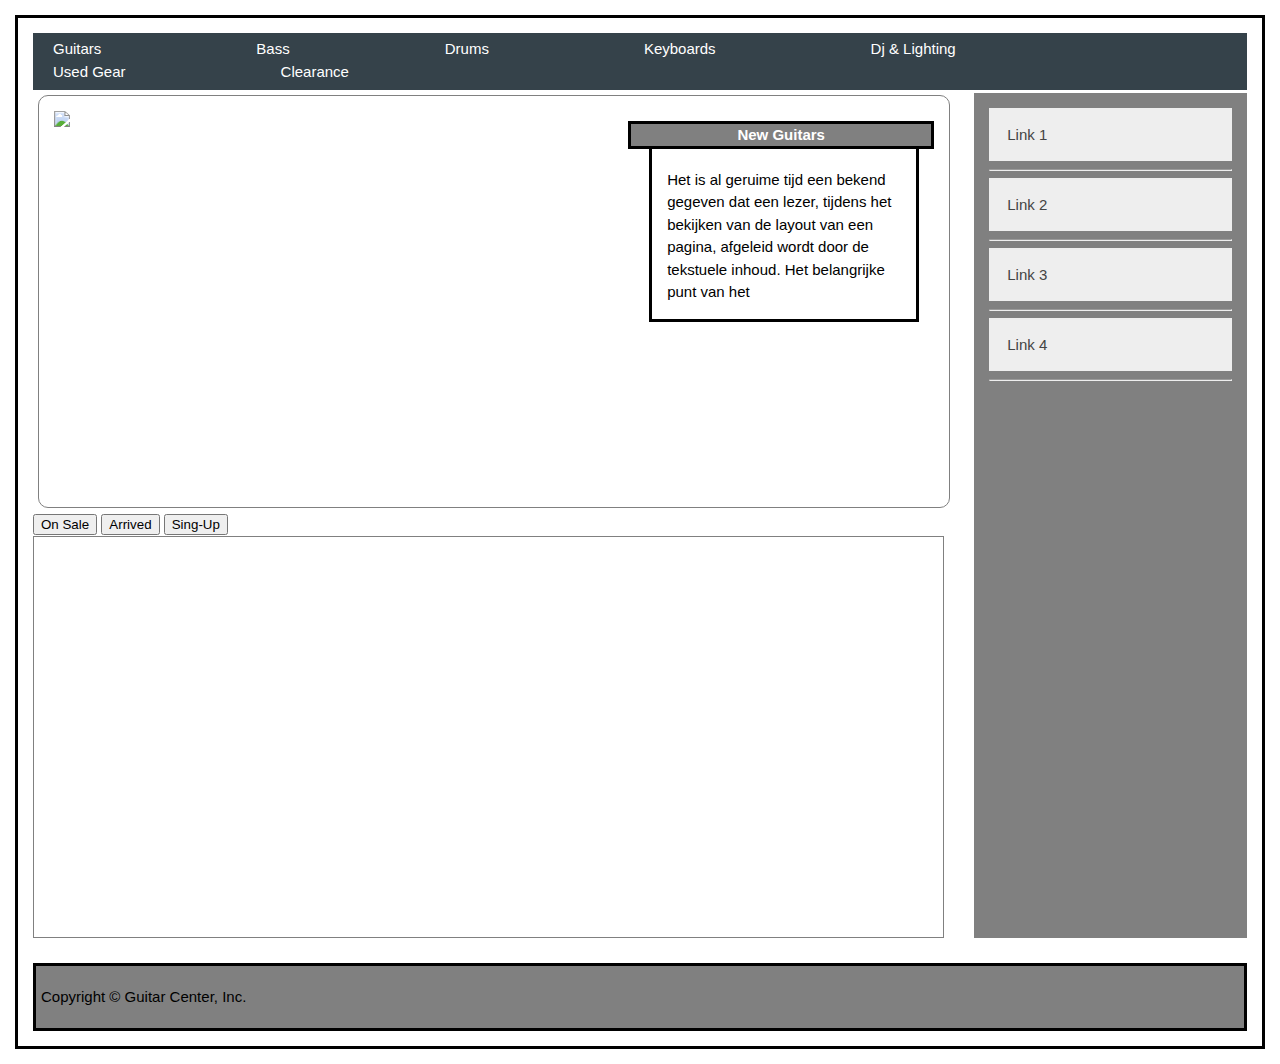
==== index.html @ e6625112 "add" ====
<!DOCTYPE html>
<html>
<head>
	<meta charset="utf-8">
	<meta name="viewport" content="width=device-width">
	<title>Guitar Center | Welcome</title>
	<link rel="stylesheet" href="./css/style.css">
	<script type="text/javascript" src="./javascript/app.js"></script>
</head>
<body>
	<header>
		<nav>
			<ul class="dropdown">
				<li><a href="#">Guitars</a></li>
					<div class="dropdown-content">
					    <a href="#">Link 1</a>
					    <a href="#">Link 2</a>
					    <a href="#">Link 3</a>
					</div>

				<li><a href="#">Bass</a></li>
				<li><a href="#">Drums</a></li>
				<li><a href="#">Keyboards</a></li>
				<li><a href="#">Dj &amp; Lighting</a></li>
				<li><a href="#">Used Gear</a></li>
				<li><a href="#">Clearance</a></li>
			</ul>
		</nav>
	</header>

	<section id="sec1">
		<div class="container">
			<img id="mainImg" src="./images/main.JPG">
			<article>
				<h4>New Guitars</h4>
				<p id="art">
					Het is al geruime tijd een bekend gegeven dat een lezer, tijdens het bekijken van de layout van een pagina, afgeleid wordt door de tekstuele inhoud. Het belangrijke punt van het 
				</p>
			</article>
		</div>
	</section>
		

	<aside>
		<div id="links">
			<button class="accordion">Link 1</button>
			<div class="panel">
			  <p>Lorem ipsum dolor sit amet, consectetur adipisicing elit, sed do eiusmod tempor incididunt ut labore et dolore magna aliqua.</p>
			</div> <hr>

			<button class="accordion">Link 2</button>
			<div class="panel">
			  <ul>
			  	<li><a href="#">sub-link</a></li>
			  	<li><a href="#">sub-link</a></li>
			  	<li><a href="#">sub-link</a></li>
			  </ul>
			</div><hr>


			<button class="accordion">Link 3</button>
			<div class="panel">
			  <p>Lorem ipsum dolor sit amet, consectetur adipisicing elit, sed do eiusmod tempor incididunt ut labore et dolore magna aliqua. </p>
			</div><hr>

			<button class="accordion">Link 4</button>
			<div class="panel">
			  <p>Lorem ipsum dolor sit amet, consectetur adipisicing elit, sed do eiusmod tempor incididunt ut labore et dolore magna aliqua. </p>
			</div><hr>

		</div>
	</aside>
		
	

	<section id="sec2">
		<div class="container">
			<div id="btn">
				<button>On Sale</button>
				<button>Arrived</button>
				<button>Sing-Up</button>
			</div>


			<div id="itmes"></div>

			<!-- <h3>HEADLINER DEALS</h3>
			
			<div class="box">
				<img src="./images/product1.JPG">
				<h5>The Name of this Instrument</h5>
					<p class="strike">Was: $500.00</p>
					<p>Now: $295.00</p>
			</div>

			<div class="box">
				<img src="./images/product2.JPG">
				<h5>The Name of this Instrument</h5>
					<p class="strike">Was: $500.00</p>
					<p>Now: $295.00</p>
			</div>

			<div class="box">
				<img src="./images/product3.JPG">
				<h5>The Name of this Instrument</h5>
					<p class="strike">Was: $500.00</p>
					<p>Now: $295.00</p>
			</div>
		</div> -->
	</section>

	<footer>
		<p>Copyright &copy; Guitar Center, Inc.</p>
	</footer>
	
</body>
</html>
---- css/style.css ----
body{
	font: 15px/1.5 Arial, Halvetical, sans-serif;
	padding: 15px;
	margin: 15px;
	border: solid black;
	overflow: scroll;
	height: 100%;
}

/*global*/

.container{
	width: 80%
	margin: auto;
	overflow: hidden;
}

ul{
	list-style: none;
}

a:link {
    text-decoration: none;
}


/* Header*/
header{
	background: #35424a;
	color: #ffffff;
	padding-top: 5px;
	min-height: 25px;
}

header a{
	color: #ffffff;
	text-decoration: none;
}

header ul{
	margin:0;
	padding: 0;
}

header li{
	float:left;
	display: inline;
	padding: 0 135px 0 20px;
}

header a:hover{
	color: #cccccc;
	font-weight:bold;
}

/*section1*/

#sec1{
	width: 72.5%;
	padding: 15px;
	margin: 5px;
	/*margin-right: 5px;*/
	border: solid grey 1px;
	border-radius: 10px;
}

article, h4{
	float:right;
	width: 5%;
	min-width: 300px;
	margin-top: 5px;
	
}

h4{
	background-color: grey;
	color: #ffffff;
	border: solid black;
	text-align: center;
}

aside {
	float: right;
	padding: 15px;
	width: 20%;
	background: grey;
	min-height: 815px;
	margin-top: -420px;
}

/*aside bar*/

.accordion {
    background-color: #eee;
    color: #444;
    cursor: pointer;
    padding: 18px;
    width: 100%;
    border: none;
    text-align: left;
    outline: none;
    font-size: 15px;
    transition: 0.4s;
}

.active, .accordion:hover {
    background-color: #ccc;
}

.panel {
    padding: 0 18px;
    background-color: white;
    max-height: 0;
    overflow: hidden;
    transition: max-height 0.2s ease-out;
}


#art{
	padding: 15px;
	margin: 15px;
	border: solid black;
}

.dropbtn {
    background-color: #4CAF50;
    color: white;
    padding: 16px;
    font-size: 16px;
    border: none;
}

.dropdown {
    position: relative;
    display: inline-block;
}

.dropdown-content {
    display: none;
    position: absolute;
    background-color: #f9f9f9;
    min-width: 160px;
    box-shadow: 0px 8px 16px 0px rgba(0,0,0,0.2);
    z-index: 1;
}

.dropdown-content a {
    color: black;
    padding: 12px 16px;
    text-decoration: none;
    display: block;
}

.dropdown-content a:hover {background-color: #f1f1f1}

.dropdown:hover .dropdown-content {
    display: block;
}

.dropdown:hover .dropbtn {
    background-color: #3e8e41;
}

img {
	min-height: 375px;

}


/*section2*/

#sec2{
	width: 75%;

}

#btn{
	min-width: 600px;
	padding: 0;
	margin: 0;
}

#itmes{
	height: 400px;
	border: solid grey 1px;

}


.box{
	float: left;
	text-align: center;
	width: 30%;
	padding: 10px;
}

.box img{
	width: 240px;
	border: solid grey 2px;
	padding: 15px;
}

footer {
	padding: 5px;
	margin-top: 25px;
	border: solid black;
	background-color: grey;
}

/*media queries*/

@media(max-width: 980px){
	header
	header nav,
	header nav li,
	h1{
		float: none;
		text-align: center;
		width: 100%;
	}


		#sec1, 
		#sec2{
		margin-top: 40px;
		width: 100%;
		border: 0;
	}

	aside{
		float: none;
		width: 100%;
		display: block;
		margin:0;
		padding: 5px;
	}
}
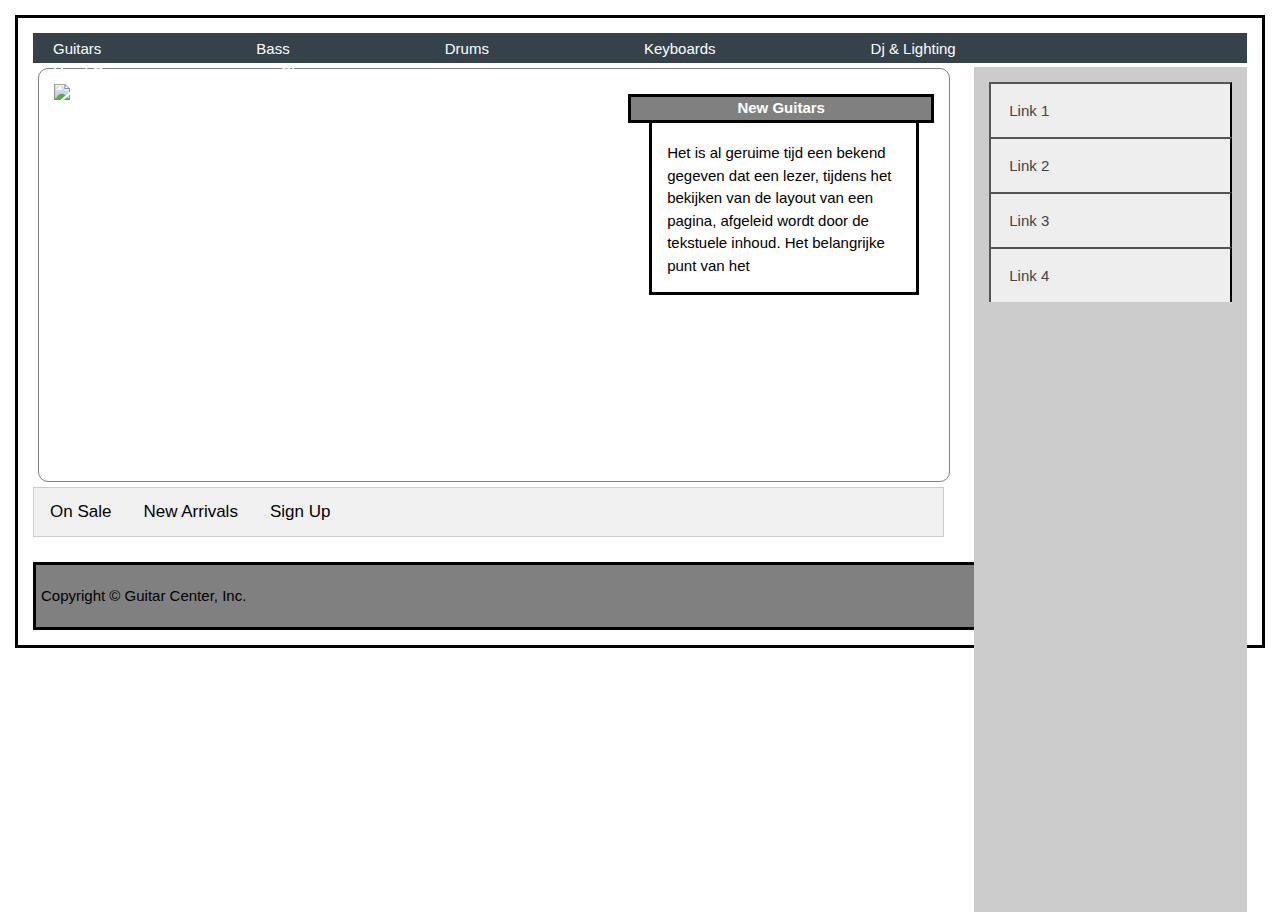
==== commit 94427a93: "add" ====
--- a/index.html
+++ b/index.html
@@ -5,18 +5,22 @@
 	<meta name="viewport" content="width=device-width">
 	<title>Guitar Center | Welcome</title>
 	<link rel="stylesheet" href="./css/style.css">
-	<script type="text/javascript" src="./javascript/app.js"></script>
+	
 </head>
 <body>
 	<header>
 		<nav>
-			<ul class="dropdown">
-				<li><a href="#">Guitars</a></li>
-					<div class="dropdown-content">
-					    <a href="#">Link 1</a>
-					    <a href="#">Link 2</a>
-					    <a href="#">Link 3</a>
-					</div>
+			<ul>
+				<div class="dropdown">
+					<li><a href="#">Guitars</a>
+						<div class="dropdown-content">
+						    <a href="#">Electric Guitars</a>
+						    <a href="#">Accustic Guitars</a>
+						    <a href="#">Accustic-Electric Guitars</a>
+						    <a href="#">Classical Guitars</a>
+						</div>
+					</li>
+				</div>
 
 				<li><a href="#">Bass</a></li>
 				<li><a href="#">Drums</a></li>
@@ -42,77 +46,118 @@
 		
 
 	<aside>
-		<div id="links">
-			<button class="accordion">Link 1</button>
-			<div class="panel">
-			  <p>Lorem ipsum dolor sit amet, consectetur adipisicing elit, sed do eiusmod tempor incididunt ut labore et dolore magna aliqua.</p>
-			</div> <hr>
-
-			<button class="accordion">Link 2</button>
-			<div class="panel">
-			  <ul>
-			  	<li><a href="#">sub-link</a></li>
-			  	<li><a href="#">sub-link</a></li>
-			  	<li><a href="#">sub-link</a></li>
-			  </ul>
-			</div><hr>
-
-
-			<button class="accordion">Link 3</button>
-			<div class="panel">
-			  <p>Lorem ipsum dolor sit amet, consectetur adipisicing elit, sed do eiusmod tempor incididunt ut labore et dolore magna aliqua. </p>
-			</div><hr>
-
-			<button class="accordion">Link 4</button>
-			<div class="panel">
-			  <p>Lorem ipsum dolor sit amet, consectetur adipisicing elit, sed do eiusmod tempor incididunt ut labore et dolore magna aliqua. </p>
-			</div><hr>
-
-		</div>
-	</aside>
+       <div id="div-right">
+               
+           <button class="accordion">Link 1</button>
+           <div class="panel">
+               <p>Lorem ipsum dolor sit amet, consectetur adipisicing elit, sed do eiusmod tempor incididunt ut labore et dolore magna aliqua. Ut enim ad minim veniam, quis nostrud exercitation ullamco laboris nisi ut aliquip ex ea commodo consequat.</p>
+           </div>
+       
+           <button class="accordion">Link 2</button>
+           <div class="panel-link">
+               <ul style="list-style-type:none:cursor:default;">
+                       <li>sub-link</li>
+                       <li>sub-link</li>
+                       <li>sub-link</li>
+               </ul>  
+           </div>
+       
+           <button class="accordion">Link 3</button>
+           <div class="panel">
+               <p>Lorem ipsum dolor sit amet, consectetur adipisicing elit, sed do eiusmod tempor incididunt ut labore et dolore magna aliqua. Ut enim ad minim veniam, quis nostrud exercitation ullamco laboris nisi ut aliquip ex ea commodo consequat.</p>
+           </div>
+       
+           <button class="accordion">Link 4</button>
+           <div class="panel">
+               <p>Lorem ipsum dolor sit amet, consectetur adipisicing elit, sed do eiusmod tempor incididunt ut labore et dolore magna aliqua. Ut enim ad minim veniam, quis nostrud exercitation ullamco laboris nisi ut aliquip ex ea commodo consequat.</p>
+           </div>
+       
+       </div><!--div-right-->
+    </aside>
 		
 	
 
 	<section id="sec2">
 		<div class="container">
-			<div id="btn">
-				<button>On Sale</button>
-				<button>Arrived</button>
-				<button>Sing-Up</button>
+			<div class="tab">
+			  <button class="tablinks" onclick="openTab(event, 'OnSale')">On Sale</button>
+			  <button class="tablinks" onclick="openTab(event, 'NewArrivals')">New Arrivals</button>
+			  <button class="tablinks" onclick="openTab(event, 'SignUp')">Sign Up</button>
 			</div>
 
+			<div id="OnSale" class="tabcontent">
+				<h3>HEADLINER DEALS</h3>
+				<div class="box">
+					<img src="./images/product1.JPG">
+					<h5>The Name of this Instrument</h5>
+						<p class="strike">Was: $500.00</p>
+						<p>Now: $295.00</p>
+				</div>
 
-			<div id="itmes"></div>
+				<div class="box">
+					<img src="./images/product2.JPG">
+					<h5>The Name of this Instrument</h5>
+						<p class="strike">Was: $500.00</p>
+						<p>Now: $295.00</p>
+				</div>
 
-			<!-- <h3>HEADLINER DEALS</h3>
-			
-			<div class="box">
-				<img src="./images/product1.JPG">
-				<h5>The Name of this Instrument</h5>
-					<p class="strike">Was: $500.00</p>
-					<p>Now: $295.00</p>
+				<div class="box">
+					<img src="./images/product3.JPG">
+					<h5>The Name of this Instrument</h5>
+						<p class="strike">Was: $500.00</p>
+						<p>Now: $295.00</p>
+				</div>
 			</div>
 
-			<div class="box">
-				<img src="./images/product2.JPG">
-				<h5>The Name of this Instrument</h5>
-					<p class="strike">Was: $500.00</p>
-					<p>Now: $295.00</p>
+			<div id="NewArrivals" class="tabcontent">
+			  <h3>New Arrivals</h3>
+			  <p>New Arrivals is the capital of France.</p> 
 			</div>
 
-			<div class="box">
-				<img src="./images/product3.JPG">
-				<h5>The Name of this Instrument</h5>
-					<p class="strike">Was: $500.00</p>
-					<p>Now: $295.00</p>
+			<div id="SignUp" class="tabcontent">
+			  <h3>New Account</h3>
+			    <form>
+			    	<span>First name:</span>
+				  <input type="text" name="firstname">
+				  <br><br>
+				  	<span>Last name:</span>
+				  <input type="text" name="lastname">
+				  <br><br>
+					<span>Email Address:</span>
+				  <input type="text" email="email">
+				  <br><br>
+					<span>Communication Method:</span>
+				  <select>
+					  <option value="Email">Email</option>
+					  <option value="Phone">Phone</option>
+					  <option value="Social Media">Social Media</option>
+					</select>
+				  <br><br>
+					
+				 	<div id="class">
+				 		<span>Birthday:</span>
+					  <select>
+						  <option value="Email">Month</option>
+						</select>
+
+						  <select>
+						  <option value="Email">Day</option>
+						</select>
+					<div>
+				  <br>
+
+				  <input id="submit" type="submit" value="Create Account">
+				</form> 
 			</div>
-		</div> -->
+	
+		</div>
 	</section>
 
 	<footer>
 		<p>Copyright &copy; Guitar Center, Inc.</p>
 	</footer>
 	
+	<script type="text/javascript" src="./javascript/app.js"></script>
 </body>
 </html>
 	--- a/css/style.css
+++ b/css/style.css
@@ -49,7 +49,9 @@
 }
 
 header a:hover{
-	color: #cccccc;
+	color: black;
+	background-color: #f1f1f1;
+	padding: 16px;
 	font-weight:bold;
 }
 
@@ -79,42 +81,50 @@
 	text-align: center;
 }
 
-aside {
+
+/*aside bar*/
+ 
+ aside {
 	float: right;
 	padding: 15px;
 	width: 20%;
-	background: grey;
+	background: #ccc;
 	min-height: 815px;
 	margin-top: -420px;
 }
-
-/*aside bar*/
-
+   
 .accordion {
     background-color: #eee;
     color: #444;
     cursor: pointer;
     padding: 18px;
     width: 100%;
-    border: none;
+    border-bottom: 2px;
     text-align: left;
     outline: none;
     font-size: 15px;
     transition: 0.4s;
 }
-
 .active, .accordion:hover {
-    background-color: #ccc;
-}
-
+    background-color: grey;
+    color:white; 
+}
 .panel {
     padding: 0 18px;
+    display: none;
     background-color: white;
-    max-height: 0;
     overflow: hidden;
-    transition: max-height 0.2s ease-out;
-}
-
+}
+.panel-link {
+	color:white; 
+    padding: 0 18px;
+    display: none;
+    background-color: grey; 
+    overflow: hidden;
+}
+
+
+/*Article*/
 
 #art{
 	padding: 15px;
@@ -132,7 +142,6 @@
 
 .dropdown {
     position: relative;
-    display: inline-block;
 }
 
 .dropdown-content {
@@ -151,7 +160,9 @@
     display: block;
 }
 
-.dropdown-content a:hover {background-color: #f1f1f1}
+.dropdown-content a:hover {
+		background-color: #f1f1f1
+	}
 
 .dropdown:hover .dropdown-content {
     display: block;
@@ -159,6 +170,43 @@
 
 .dropdown:hover .dropbtn {
     background-color: #3e8e41;
+}
+
+/* Style the tab */
+.tab {
+    overflow: hidden;
+    border: 1px solid #ccc;
+    background-color: #f1f1f1;
+}
+
+/* Style the buttons inside the tab */
+.tab button {
+    background-color: inherit;
+    float: left;
+    border: none;
+    outline: none;
+    cursor: pointer;
+    padding: 14px 16px;
+    transition: 0.3s;
+    font-size: 17px;
+}
+
+/* Change background color of buttons on hover */
+.tab button:hover {
+    background-color: #ddd;
+}
+
+/* Create an active/current tablink class */
+.tab button.active {
+    background-color: #ccc;
+}
+
+/* Style the tab content */
+.tabcontent {
+    display: none;
+    padding: 6px 12px;
+    border: 1px solid #ccc;
+    border-top: none;
 }
 
 img {
@@ -191,14 +239,35 @@
 	float: left;
 	text-align: center;
 	width: 30%;
-	padding: 10px;
+	padding-right: 10px;
 }
 
 .box img{
-	width: 240px;
+	float: left;
+	text-align: center;
+	min-height: 50px;
 	border: solid grey 2px;
 	padding: 15px;
-}
+
+}
+
+/*form{
+	margin: 0 80px 25px 80px;
+}*/
+
+input {
+	width: 60%;
+}
+
+span {
+	width: 400px;
+}
+
+#submit{
+	width: 30%;
+	margin: 0 10px 25px 80px;
+}
+
 
 footer {
 	padding: 5px;
@@ -213,18 +282,25 @@
 	header
 	header nav,
 	header nav li,
-	h1{
+	h1, img{
 		float: none;
-		text-align: center;
+		display: block;
 		width: 100%;
 	}
 
+	form{
+		float: none;
+		display: block;
+		width: 100%;
+		margin:auto;
+	}
 
 		#sec1, 
 		#sec2{
 		margin-top: 40px;
 		width: 100%;
 		border: 0;
+		padding: 1px;
 	}
 
 	aside{
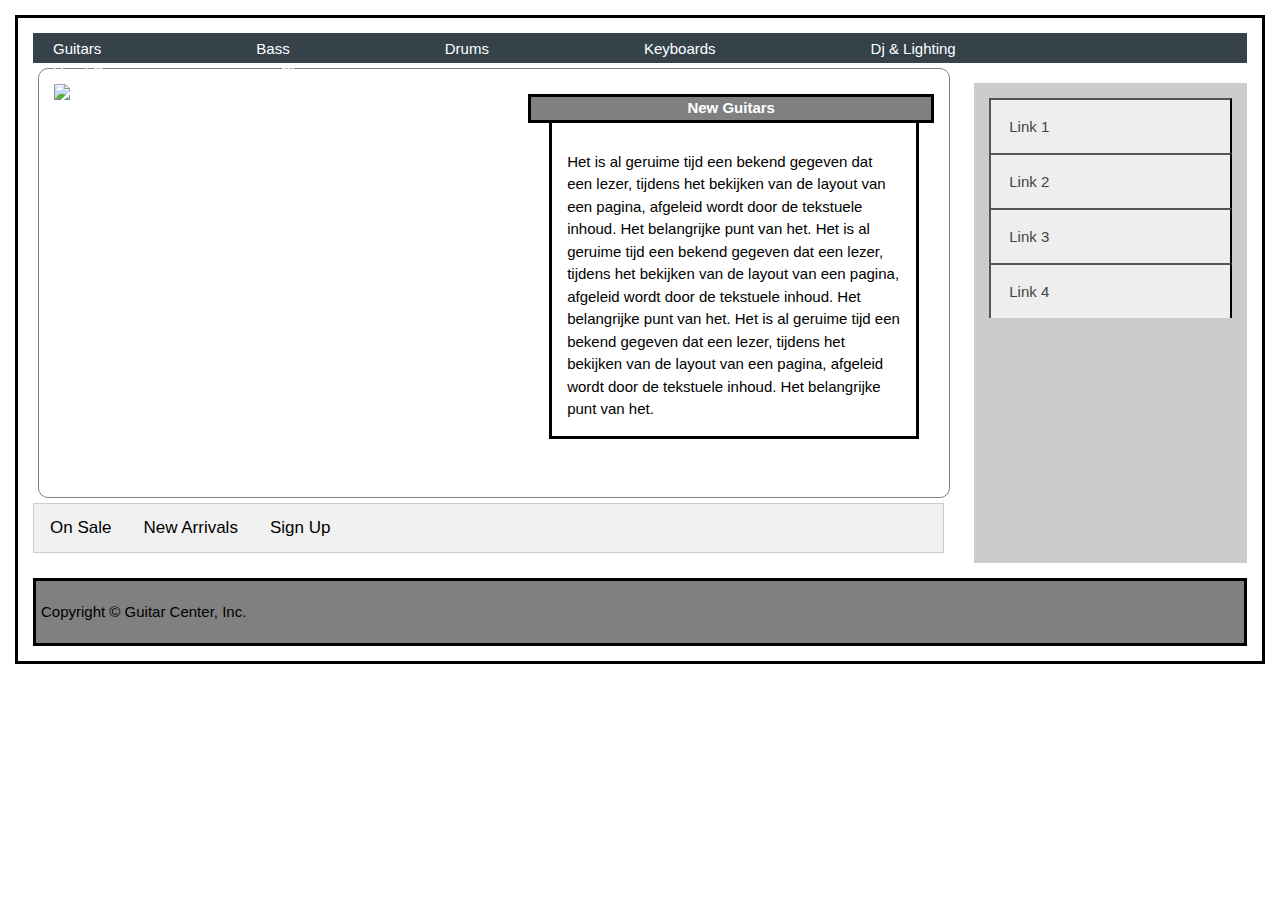
==== commit a9340ecc: "modified" ====
--- a/index.html
+++ b/index.html
@@ -5,7 +5,7 @@
 	<meta name="viewport" content="width=device-width">
 	<title>Guitar Center | Welcome</title>
 	<link rel="stylesheet" href="./css/style.css">
-	
+	<script src="https://cdnjs.cloudflare.com/ajax/libs/jquery/3.2.1/jquery.min.js"></script>
 </head>
 <body>
 	<header>
@@ -38,8 +38,12 @@
 			<article>
 				<h4>New Guitars</h4>
 				<p id="art">
-					Het is al geruime tijd een bekend gegeven dat een lezer, tijdens het bekijken van de layout van een pagina, afgeleid wordt door de tekstuele inhoud. Het belangrijke punt van het 
+					Het is al geruime tijd een bekend gegeven dat een lezer, tijdens het bekijken van de layout van een pagina, afgeleid wordt door de tekstuele inhoud. Het belangrijke punt van het. 
+					Het is al geruime tijd een bekend gegeven dat een lezer, tijdens het bekijken van de layout van een pagina, afgeleid wordt door de tekstuele inhoud. Het belangrijke punt van het. 
+					Het is al geruime tijd een bekend gegeven dat een lezer, tijdens het bekijken van de layout van een pagina, afgeleid wordt door de tekstuele inhoud. Het belangrijke punt van het. 
+					
 				</p>
+
 			</article>
 		</div>
 	</section>
@@ -87,31 +91,42 @@
 
 			<div id="OnSale" class="tabcontent">
 				<h3>HEADLINER DEALS</h3>
+				<img src="./images/product1.JPG">
 				<div class="box">
-					<img src="./images/product1.JPG">
 					<h5>The Name of this Instrument</h5>
 						<p class="strike">Was: $500.00</p>
 						<p>Now: $295.00</p>
 				</div>
 
-				<div class="box">
 					<img src="./images/product2.JPG">
-					<h5>The Name of this Instrument</h5>
+					<div class="box">
+						<h5>The Name of this Instrument</h5>
 						<p class="strike">Was: $500.00</p>
 						<p>Now: $295.00</p>
-				</div>
+					</div>
 
-				<div class="box">
+				
 					<img src="./images/product3.JPG">
-					<h5>The Name of this Instrument</h5>
+					<div class="box">
+						<h5>The Name of this Instrument</h5>
 						<p class="strike">Was: $500.00</p>
 						<p>Now: $295.00</p>
-				</div>
+					</div>
 			</div>
 
 			<div id="NewArrivals" class="tabcontent">
 			  <h3>New Arrivals</h3>
-			  <p>New Arrivals is the capital of France.</p> 
+			  <ul>
+					<li>
+						<div>
+							<img id="image" class="new-arrival-image" src=""/>
+							<h5><span id="title"></span></h5>	
+							<span id="description"></span>
+							<br/>
+							<a id="url"><span id="urlText"></span></a>	
+						<div>
+					<li>
+				</ul> 
 			</div>
 
 			<div id="SignUp" class="tabcontent">
--- a/css/style.css
+++ b/css/style.css
@@ -69,9 +69,14 @@
 article, h4{
 	float:right;
 	width: 5%;
-	min-width: 300px;
+	min-width: 400px;
 	margin-top: 5px;
+	margin-bottom: 28px;
 	
+}
+
+img{
+	width: 699px;
 }
 
 h4{
@@ -89,9 +94,14 @@
 	padding: 15px;
 	width: 20%;
 	background: #ccc;
-	min-height: 815px;
+	min-height: 450px;
 	margin-top: -420px;
 }
+
+.clearfix {
+    overflow: auto;
+}
+
    
 .accordion {
     background-color: #eee;
@@ -209,8 +219,11 @@
     border-top: none;
 }
 
-img {
-	min-height: 375px;
+.tabcontent img {
+	width:240px;
+	border: solid grey 1px;
+	border-radius: 5px;
+	padding-left: 150px;
 
 }
 
@@ -234,21 +247,16 @@
 
 }
 
-
-.box{
-	float: left;
-	text-align: center;
-	width: 30%;
-	padding-right: 10px;
-}
-
-.box img{
-	float: left;
-	text-align: center;
-	min-height: 50px;
-	border: solid grey 2px;
-	padding: 15px;
-
+.strike{
+    text-decoration:line-through;
+    color:red;
+}
+
+
+
+.new-arrival-image{
+	min-width: 100px;
+	min-height: 100px;
 }
 
 /*form{
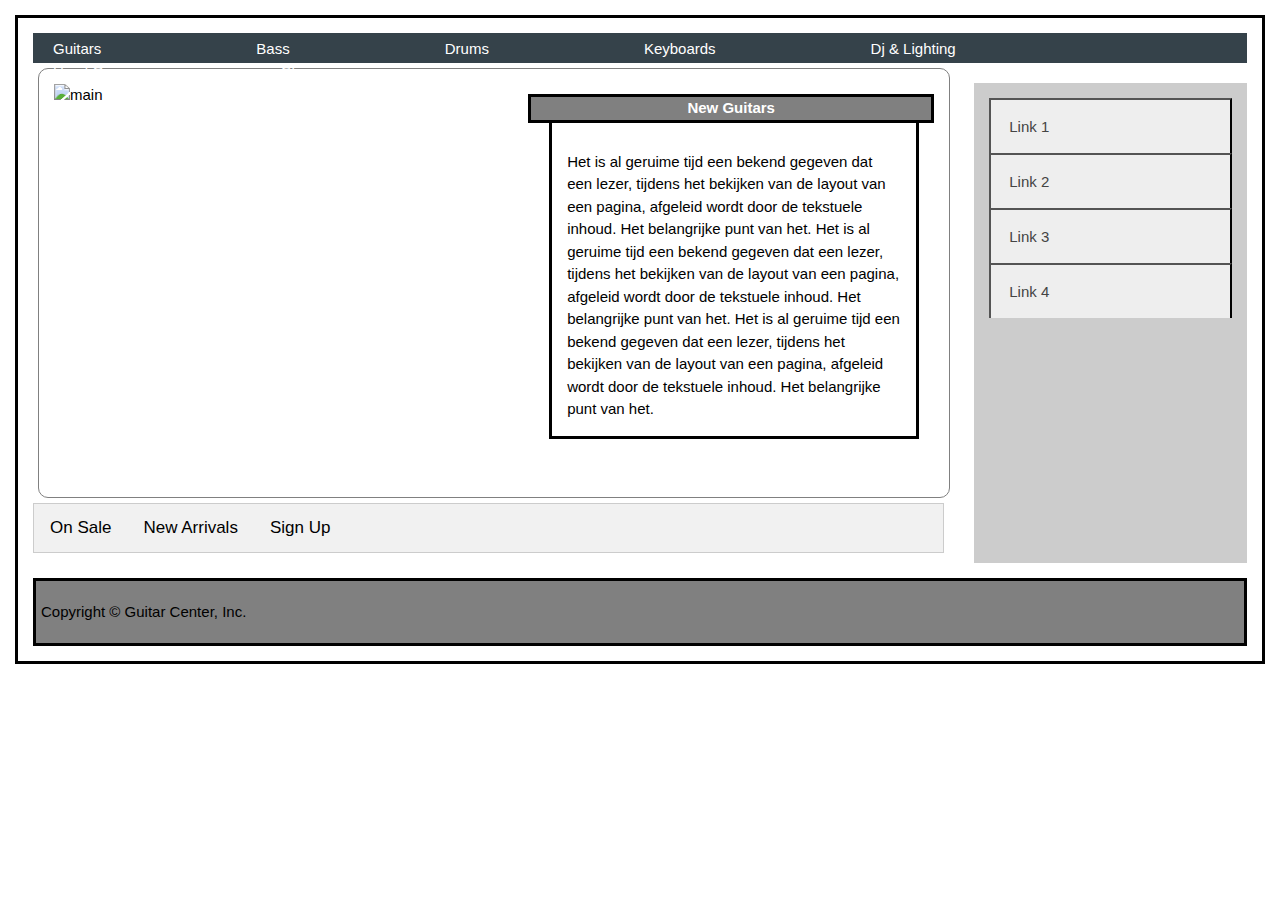
==== commit 0bbb477a: "clean up" ====
--- a/index.html
+++ b/index.html
@@ -34,7 +34,7 @@
 
 	<section id="sec1">
 		<div class="container">
-			<img id="mainImg" src="./images/main.JPG">
+			<img id="mainImg" src="./images/main.JPG" alt="main">
 			<article>
 				<h4>New Guitars</h4>
 				<p id="art">
@@ -59,7 +59,7 @@
        
            <button class="accordion">Link 2</button>
            <div class="panel-link">
-               <ul style="list-style-type:none:cursor:default;">
+               <ul style="list-style-type:none;cursor:default;">
                        <li>sub-link</li>
                        <li>sub-link</li>
                        <li>sub-link</li>
@@ -91,14 +91,14 @@
 
 			<div id="OnSale" class="tabcontent">
 				<h3>HEADLINER DEALS</h3>
-				<img src="./images/product1.JPG">
+				<img src="./images/product1.JPG" alt="prod1">
 				<div class="box">
 					<h5>The Name of this Instrument</h5>
 						<p class="strike">Was: $500.00</p>
 						<p>Now: $295.00</p>
 				</div>
 
-					<img src="./images/product2.JPG">
+					<img src="./images/product2.JPG" alt="prod2">
 					<div class="box">
 						<h5>The Name of this Instrument</h5>
 						<p class="strike">Was: $500.00</p>
@@ -106,7 +106,7 @@
 					</div>
 
 				
-					<img src="./images/product3.JPG">
+					<img src="./images/product3.JPG" alt="prod3">
 					<div class="box">
 						<h5>The Name of this Instrument</h5>
 						<p class="strike">Was: $500.00</p>
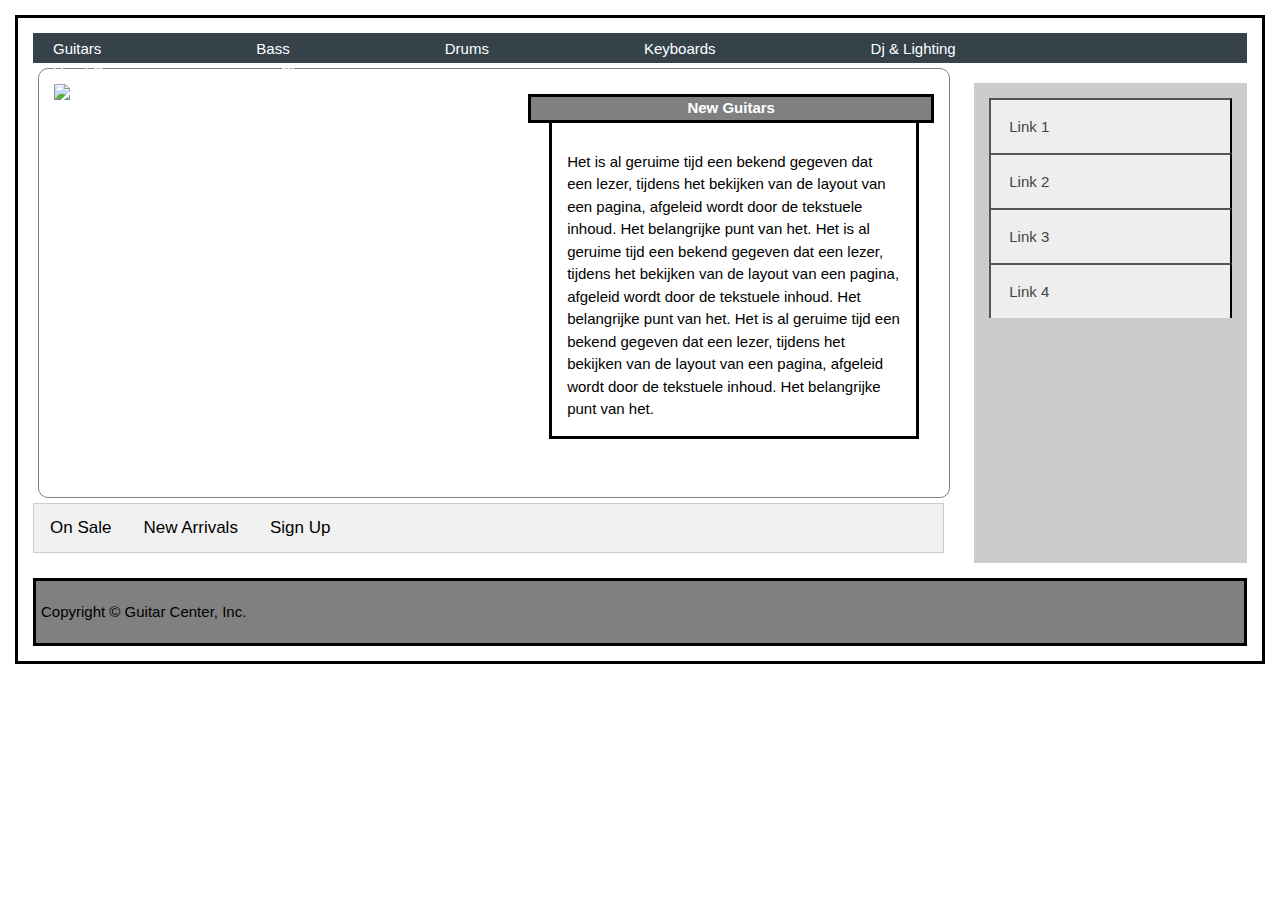
==== commit 30de7f94: "Update index.html" ====
--- a/index.html
+++ b/index.html
@@ -34,7 +34,7 @@
 
 	<section id="sec1">
 		<div class="container">
-			<img id="mainImg" src="./images/main.JPG" alt="main">
+			<img id="mainImg" src="https://github.com/elioye27/guitarcenterinc-code-assessment-88a0187b7339/blob/master/images/main.jpg">
 			<article>
 				<h4>New Guitars</h4>
 				<p id="art">
@@ -175,4 +175,4 @@
 	<script type="text/javascript" src="./javascript/app.js"></script>
 </body>
 </html>
-	+	
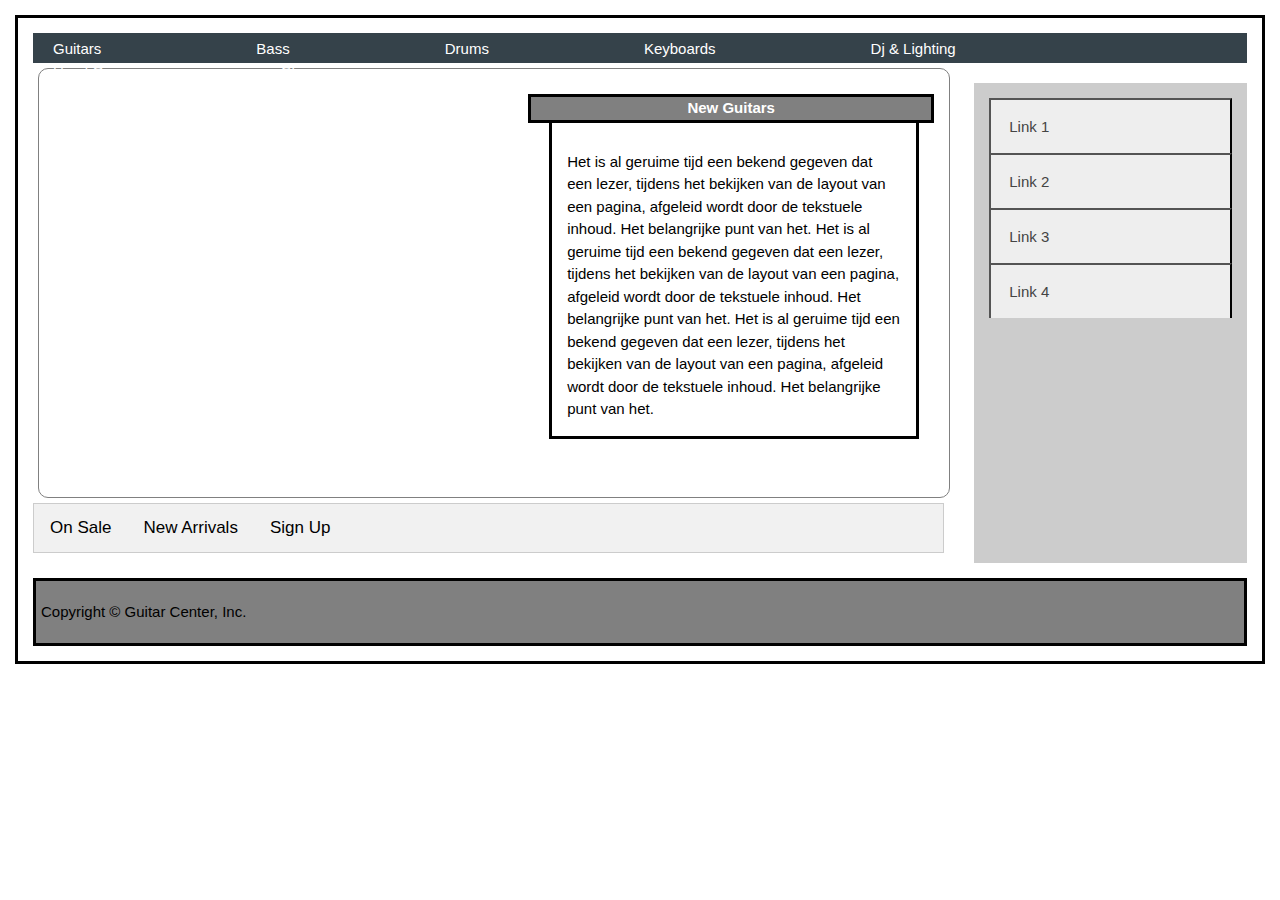
==== commit 244f51bd: "Update index.html" ====
--- a/index.html
+++ b/index.html
@@ -34,7 +34,7 @@
 
 	<section id="sec1">
 		<div class="container">
-			<img id="mainImg" src="https://github.com/elioye27/guitarcenterinc-code-assessment-88a0187b7339/blob/master/images/main.jpg">
+			<src="https://github.com/elioye27/guitarcenterinc-code-assessment-88a0187b7339/blob/master/images/main.jpg" >
 			<article>
 				<h4>New Guitars</h4>
 				<p id="art">
